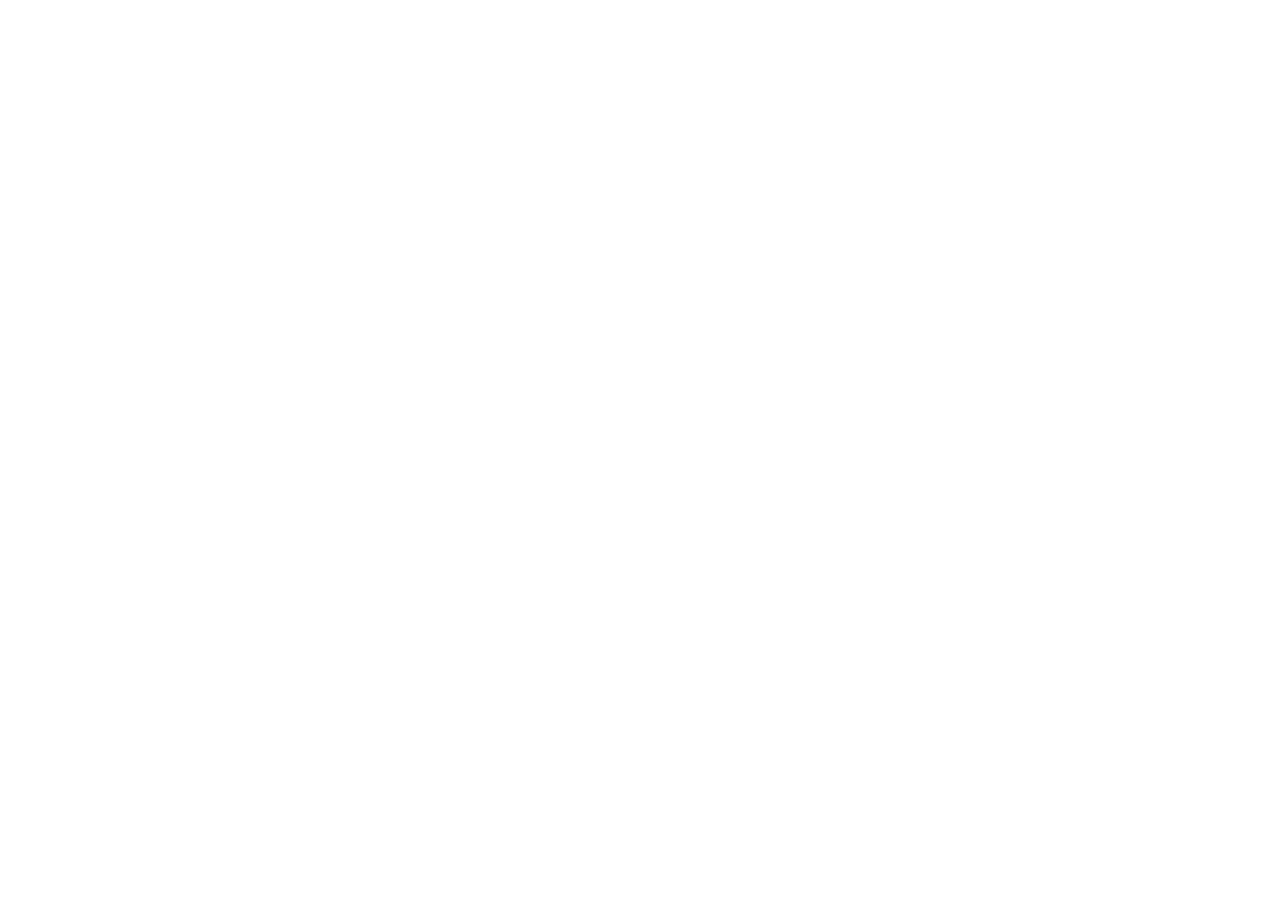
==== index.html @ 23ec7127 "Implementa el formulario del ejercicio de html" ====
<!DOCTYPE html>
<html lang="en">
<head>
    <meta charset="UTF-8">
    <meta http-equiv="X-UA-Compatible" content="IE=edge">
    <meta name="viewport" content="width=device-width, initial-scale=1.0">
    <title>Login</title>
    <link  type="text/css" rel="stylesheet" href="css/styles.css"> 
</head>
<body>
    
</body>
</html>
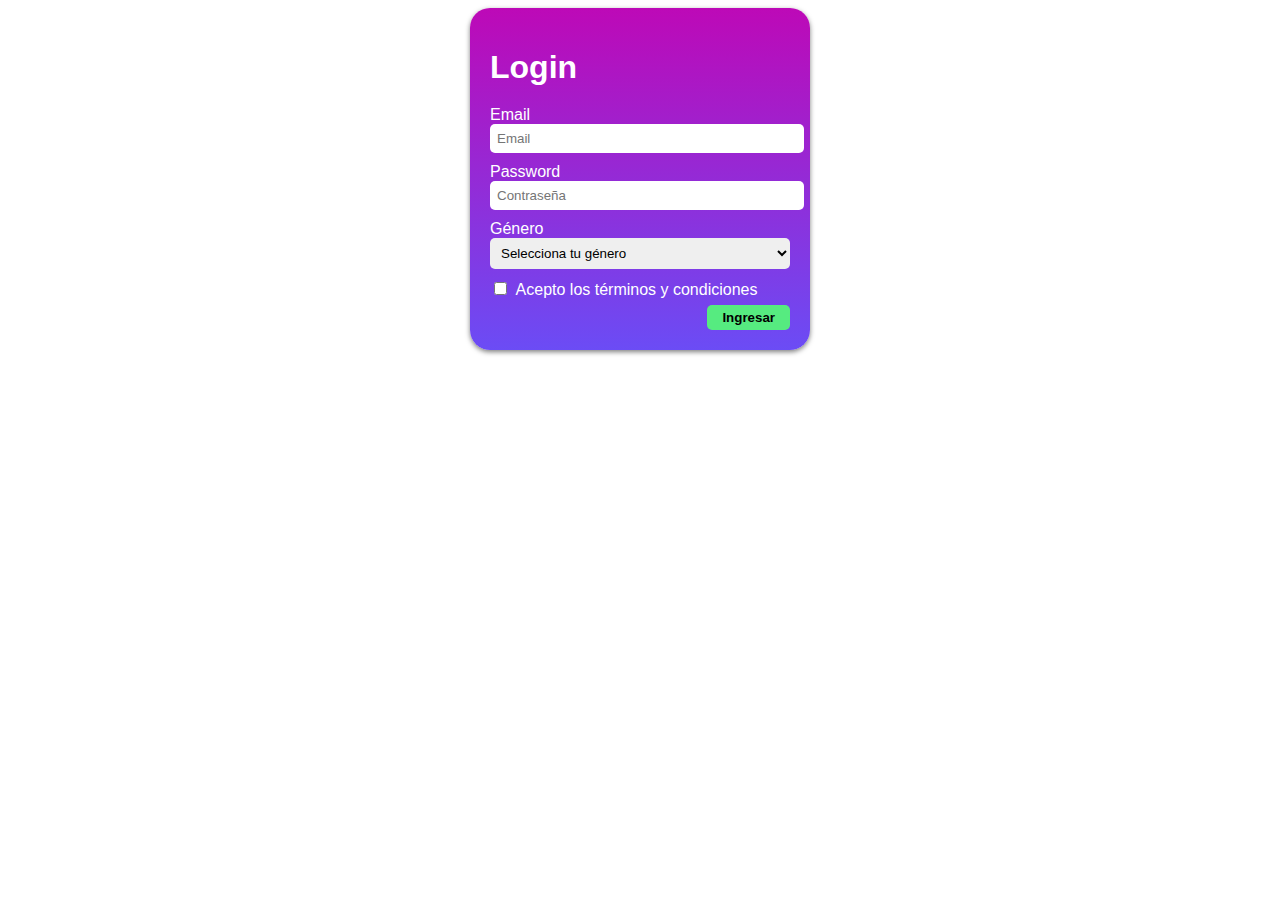
==== commit e762f8cd: "Implementa el formulario del ejercicio de html" ====
--- a/index.html
+++ b/index.html
@@ -1,13 +1,31 @@
 <!DOCTYPE html>
-<html lang="en">
-<head>
-    <meta charset="UTF-8">
-    <meta http-equiv="X-UA-Compatible" content="IE=edge">
-    <meta name="viewport" content="width=device-width, initial-scale=1.0">
+<html lang="es">
+  <head>
+    <meta charset="UTF-8" />
+    <meta http-equiv="X-UA-Compatible" content="IE=edge" />
+    <meta name="viewport" content="width=device-width, initial-scale=1.0" />
     <title>Login</title>
-    <link  type="text/css" rel="stylesheet" href="css/styles.css"> 
-</head>
-<body>
-    
-</body>
-</html>+    <link type="text/css" rel="stylesheet" href="css/styles.css" />
+  </head>
+  <body>
+    <form>
+      <h1>Login</h1>
+      <label for="email">Email</label>
+      <input type="email" placeholder="Email" required />
+      <label for="password">Password</label>
+      <input type="password" placeholder="Contraseña" required />
+      <label for="select">Género</label>
+      <select>
+        <option value="">Selecciona tu género</option>
+        <option value="masculino">Masculino</option>
+        <option value="femenino">Femenino</option>
+        <option value="otro">Otro</option>
+      </select>
+      <label>
+        <input type="checkbox" required />
+        Acepto los términos y condiciones
+      </label>
+      <button class="submit-button" type="submit">Ingresar</button>
+    </form>
+  </body>
+</html>
--- a/css/styles.css
+++ b/css/styles.css
@@ -0,0 +1,55 @@
+form {
+  width: 100%;
+  max-width: 300px;
+  margin: 0 auto;
+  padding: 20px;
+  border-radius: 20px;
+  background: linear-gradient(#bd09b7, #6b4cf5);
+  box-shadow: 0 2px 5px rgba(0, 0, 0, 0.5);
+  color: white;
+  font-family: Arial, sans-serif;
+}
+
+h1 {
+  margin-bottom: 20px;
+}
+
+input,
+select {
+  width: 100%;
+  padding: 7px;
+  margin-bottom: 10px;
+  border: none;
+  border-radius: 5px;
+}
+
+input[type="checkbox"] {
+  display: inline-block;
+  width: auto;
+  margin-right: 5px;
+}
+
+.submit-button {
+  width: 30%;
+  padding: 5px 15px;
+  background-color: #56eb80;
+  border: none;
+  border-radius: 5px;
+  color: rgb(0, 0, 0);
+  font-weight: bold;
+  cursor: pointer;
+  text-align: center;
+  display: flex;
+  margin-left: auto;
+}
+
+/* Estilos responsive */
+@media (min-width: 500px) {
+  form {
+    width: 300px;
+  }
+
+  .submit-button {
+    width: auto;
+  }
+}
